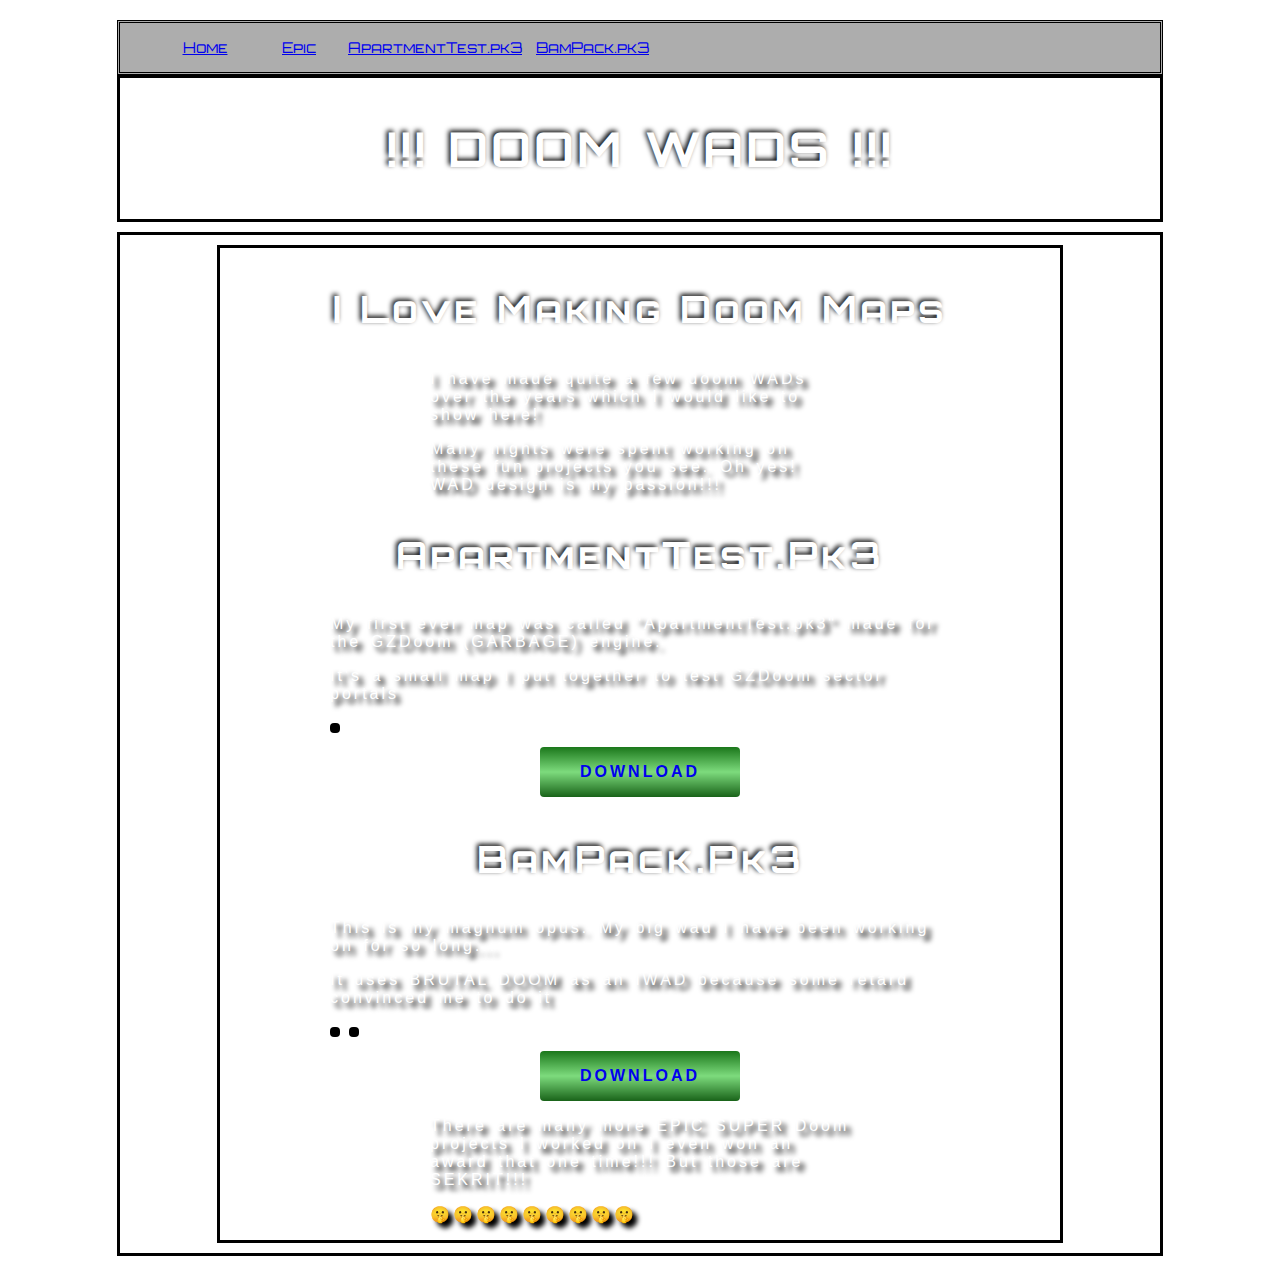
==== doom.html @ 7a0496b2 "Adjust Download Button (again)" ====
<!DOCTYPE html>

<html>

<meta property="og:Bam4000" content="My homepage yes check it out!!" />
<meta name="viewport" content="width=1000"/>

<head>
    <title>DOOM</title>
    <link rel="stylesheet" href="doom.css">
</head>
    <body>
        <audio autoplay loop src="assets/SWEET.ogg"></audio>

        <div id="wrapper">
            <div id="selector">
                <ul id="selector">
                    <li><a href="index.html">Home</a></li>

                    <li><a href="professional.html">Epic</a></li>

                    <li><a href="#map01">ApartmentTest.pk3</a></li>

                    <li></li>

                    <li><a href="#map02">BamPack.pk3</a></li>

                </ul>

            </div>

            <div id="head">
                <div id="title">
                    <h2>!!! DOOM WADS !!!</h2>
                </div>
            </div>
            <div id="box">
                <div id="startan">
                    <div id="title2">
                        <h3>I love making doom maps</h3>
                    </div>
   
                    <div id="text">
                        <p>I have made quite a few doom WADs over the years which I would like to show here!</p>
                        <p>Many nights were spent working on these fun projects you see. Oh yes! WAD design is my passion!!!</p>
                    </div>

                    <div id="title2">
                        <h3>ApartmentTest.pk3</h3>
                    </div>

                    <div id="map01">
                        <p>My first ever map was called "ApartmentTest.pk3" made for the GZDoom (GARBAGE) engine.</p>
                        <p>It's a small map I put together to test GZDoom sector portals</p>

                        <img class="apartimage" src="images/apart.png" alt="">

                            <div id="download">
                                <a href="https://mega.nz/file/FfEi0I7R#15MwK-LYOiZ1Om-QPoubRNZQKKjlVNSjGVEha-UEcbM" class="fill-div">DOWNLOAD</a>
                            </div>
                    </div>

                    <div id="title2">
                        <h3>BamPack.pk3</h3>
                    </div>

                    <div id="map02">
                        <p>This is my magnum opus. My big wad I have been working on for so long...</p>
                        <p>It uses BRUTAL DOOM as an IWAD because some retard convinced me to do it</p>

                        <img class="apartimage" src="images/editor1.png" alt="">

                        <img class="apartimage" src="images/editor2.png" alt="">
                        
                        <div id="download">
                            <a href="https://mega.nz/file/FfEi0I7R#15MwK-LYOiZ1Om-QPoubRNZQKKjlVNSjGVEha-UEcbM" class="fill-div">DOWNLOAD</a>
                        </div>
                    </div>

                    <div id="text">
                        <p>There are many more EPIC SUPER Doom projects I worked on I even won an award that one time!!! But those are SEKRIT!!!</p>

                        <p>🤫🤫🤫🤫🤫🤫🤫🤫🤫</p>
                    </div>

                </div>
            </div>
        </div>
    </body>
</html>
---- doom.css ----
@import url('https://fonts.googleapis.com/css?family=Orbitron');

body{
    background-image: url("assets/somemong.png");
}

div#head {
    background-image: url(assets/CEIL5_1.png);
    width: 1040px;
    margin: auto;
    margin-bottom: auto;
    margin-bottom: 10px;
    border: solid black;
  }

  div#selector {
    font-family: 'Orbitron', sans-serif;
    font-variant: small-caps;
    margin: auto;
    margin-bottom: auto;
    margin-top: auto;
    font-size: 15px;
    width: 1040px;
    border: double black;
    background-color: rgb(173, 173, 173);
    margin-bottom: 0px;
    margin-top: 20px;
  }

  div#selector {
    font-family: 'Orbitron', sans-serif;
    font-variant: small-caps;
    font-size: 15px;
  }

  ul#selector li {
    display: inline-block;
    background-color: rgba(173, 173, 173, 0);
    width: 9%;
    text-align: center;
  }

  div#title {
    color: white;
    text-align: center;
    text-transform: capitalize;
    letter-spacing: 3px;
    word-spacing: 2px;
    text-shadow: -2px -2px 5px #000;
    font-family: 'Orbitron', sans-serif;
    font-size: 200%;
    font-weight: bold;
    font-variant: small-caps;
    width: 1040px;
    margin: auto;
    margin-bottom: auto;
    margin-bottom: 10px;
  }

  div#box {
    background-image: url(assets/CEIL5_1.png);
    width: 1040px;
    margin: auto;
    margin-bottom: auto;
    margin-bottom: 10px;
    border: solid black;
  }

  div#title2 {
    color: white;
    text-align: center;
    text-transform: capitalize;
    letter-spacing: 3px;
    word-spacing: 2px;
    text-shadow: -2px -2px 5px #000;
    font-family: 'Orbitron', sans-serif;
    font-size: 200%;
    font-weight: bold;
    font-variant: small-caps;
    width: 840px;
    margin: auto;
    margin-bottom: auto;
    margin-bottom: 10px;
  }

  div#text {
    color: white;
    text-align: left;
    letter-spacing: 3px;
    word-spacing: 2px;
    text-shadow: 5px 5px 5px #000;
    font-family: Arial, Helvetica, sans-serif;
    width: 420px;
    margin: auto;
    margin-bottom: auto;
    margin-bottom: 10px;
  }

  div#startan {
    background-image: url(assets/SW12_4.png);
    width: 840px;
    margin: auto;
    margin-bottom: auto;
    margin-bottom: 10px;
    margin-top: auto;
    margin-top: 10px;
    border: solid black;
  } 

  div#map01{
    color: white;
    text-align: left;
    letter-spacing: 3px;
    word-spacing: 2px;
    text-shadow: 5px 5px 5px #000;
    font-family: Arial, Helvetica, sans-serif;
    width: 620px;
    margin: auto;
    margin-bottom: auto;
    margin-bottom: 10px;
  }

  div#map02{
    color: white;
    text-align: left;
    letter-spacing: 3px;
    word-spacing: 2px;
    text-shadow: 5px 5px 5px #000;
    font-family: Arial, Helvetica, sans-serif;
    width: 620px;
    margin: auto;
    margin-bottom: auto;
    margin-bottom: 10px;
  }

  div#download{
    margin: auto;
    margin-top: auto;
    margin-top: 10px;
    margin-bottom: auto;
    margin-bottom: 10px;
    width: 200px;
    height: 50px;
    line-height: 50px;
    /*border: 5px solid #00a516; */
    border-radius: 4px;
    background: linear-gradient(rgb(27, 119, 27), rgb(125, 219, 125) , rgb(25, 99, 25));
    background-repeat: no-repeat;
    text-align: center;
    text-shadow: none;
    font-weight: bold;
  }

  img.apartimage{
    border: 5px solid #000000;
    border-radius: 4px;   
    width: 600px;
}

a.fill-div {
    display: block;
    height: 100%;
    width: 100%;
    text-decoration: none;
}
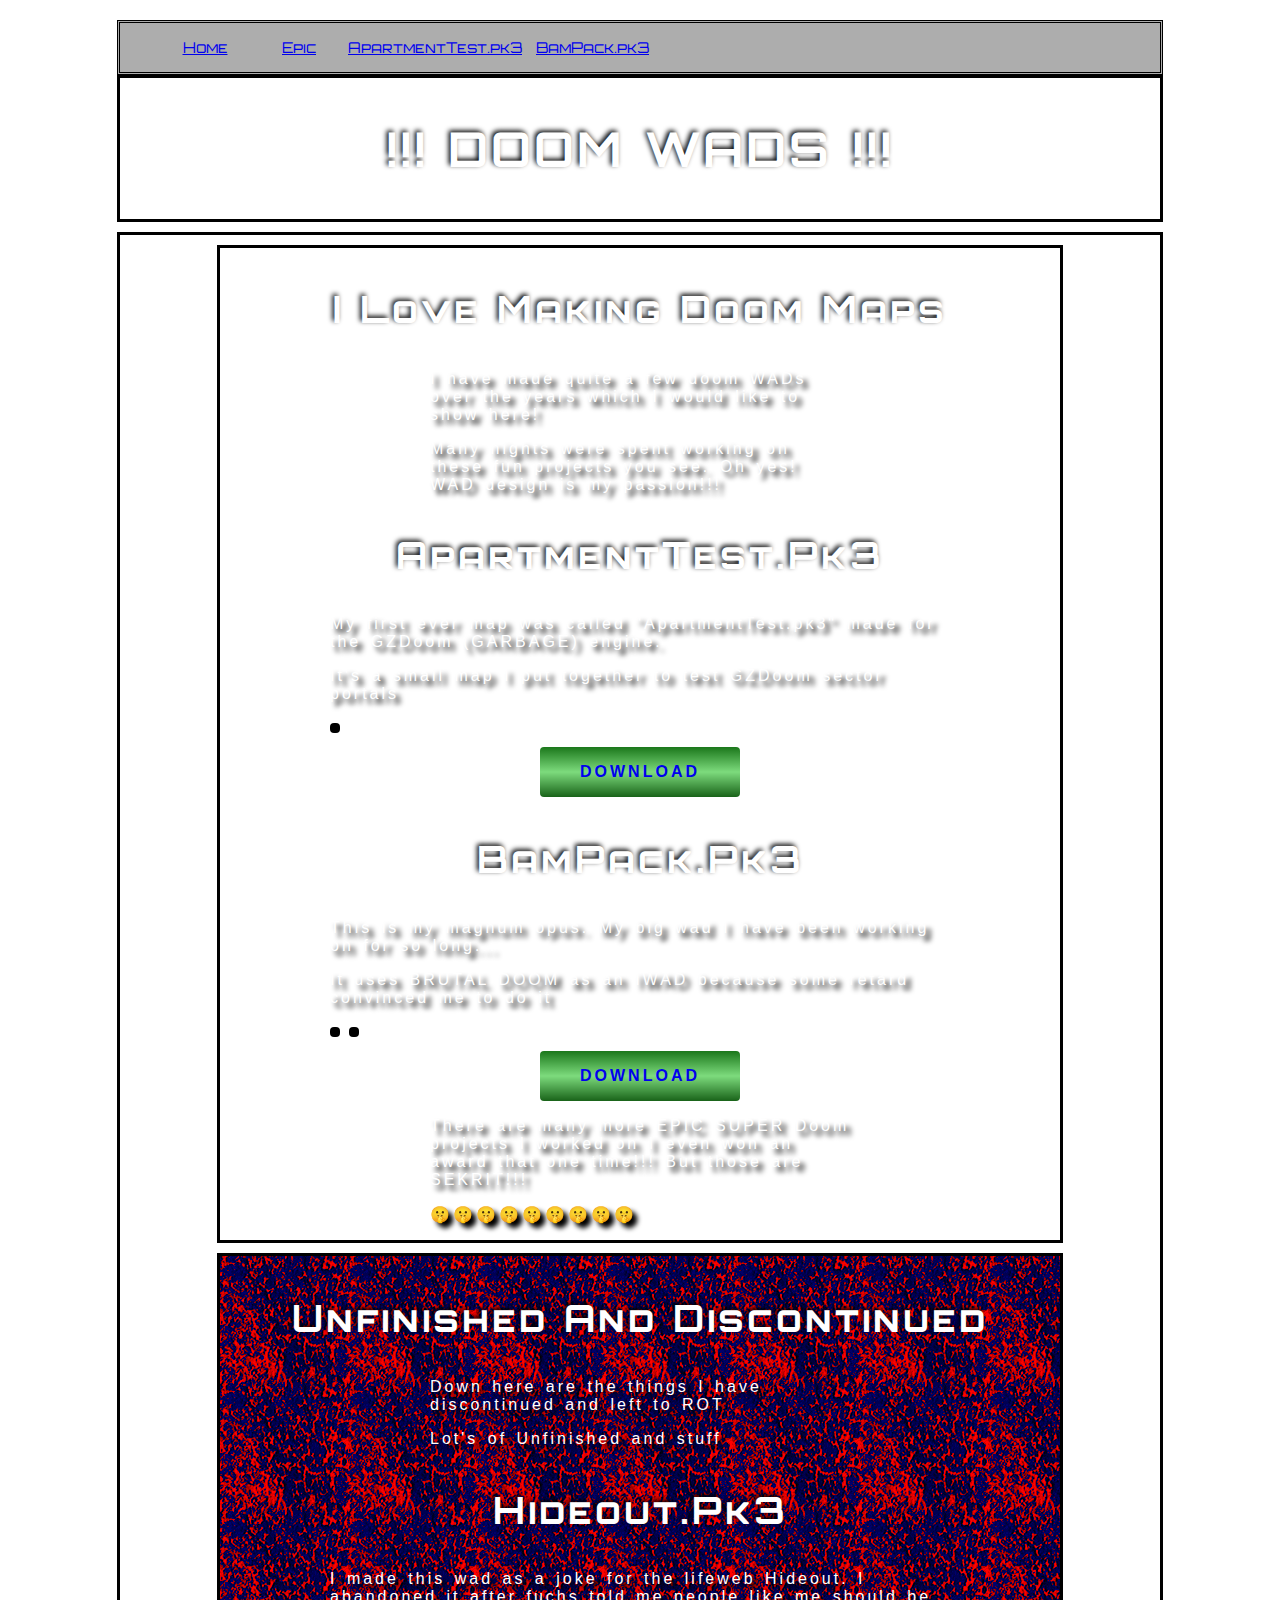
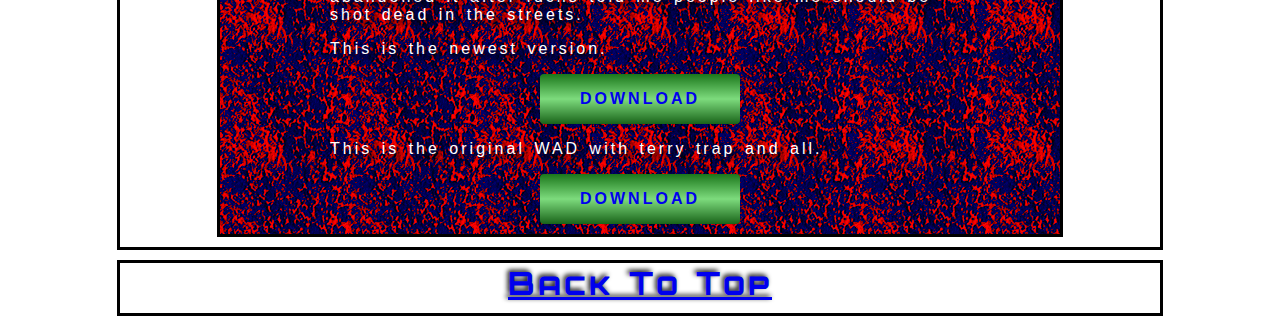
==== commit 18a02959: "Add unfinished stuff" ====
--- a/doom.html
+++ b/doom.html
@@ -55,9 +55,9 @@
 
                         <img class="apartimage" src="images/apart.png" alt="">
 
-                            <div id="download">
-                                <a href="https://mega.nz/file/FfEi0I7R#15MwK-LYOiZ1Om-QPoubRNZQKKjlVNSjGVEha-UEcbM" class="fill-div">DOWNLOAD</a>
-                            </div>
+                        <div id="download">
+                            <a href="https://www.doomworld.com/forum/topic/144999-apartmenttestpk3-map/" class="fill-div">DOWNLOAD</a>
+                        </div>
                     </div>
 
                     <div id="title2">
@@ -84,6 +84,45 @@
                     </div>
 
                 </div>
+
+                <div id="fireblu">
+                    <div id="title2">
+                        <h3>Unfinished and discontinued</h3>
+                    </div>
+   
+                    <div id="text">
+                        <p>Down here are the things I have discontinued and left to ROT</p>
+                        <p>Lot's of Unfinished and stuff</p>
+                    </div>
+
+                    <div id="title2">
+                        <h3>Hideout.pk3</h3>
+                    </div>
+
+                    <div id="E1M1">
+                        <p>I made this wad as a joke for the lifeweb Hideout. I abandoned it after fuchs told me people like me should be shot dead in the streets.</p>
+
+                        <p>This is the newest version.</p>
+                        
+                        <div id="download">
+                            <a href="https://mega.nz/file/IKVEhIDK#7QbftX7Sx6wVue4cFL82iB_YrCwr6fpD6TEru4IcKUY" class="fill-div">DOWNLOAD</a>
+                        </div>
+
+                        <p>This is the original WAD with terry trap and all.</p>
+
+                        <div id="download">
+                            <a href="https://mega.nz/file/1WVk3ZYR#hHWUUnCUCLvgAzL_ixRp6dGDAe9iOnvZfquzLkPHWWo" class="fill-div">DOWNLOAD</a>
+                        </div>
+                    </div>
+
+                </div>
+            </div>
+
+            <div id="footer">
+
+                <div id="title2">
+                    <a href="#head">Back To Top</a>
+                </div>
             </div>
         </div>
     </body>
--- a/doom.css
+++ b/doom.css
@@ -5,6 +5,15 @@
 }
 
 div#head {
+    background-image: url(assets/CEIL5_1.png);
+    width: 1040px;
+    margin: auto;
+    margin-bottom: auto;
+    margin-bottom: 10px;
+    border: solid black;
+  }
+
+  div#footer {
     background-image: url(assets/CEIL5_1.png);
     width: 1040px;
     margin: auto;
@@ -105,7 +114,18 @@
     margin-top: auto;
     margin-top: 10px;
     border: solid black;
-  } 
+  }
+
+  div#fireblu {
+    background-image: url(assets/W65B_1.gif);
+    width: 840px;
+    margin: auto;
+    margin-bottom: auto;
+    margin-bottom: 10px;
+    margin-top: auto;
+    margin-top: 10px;
+    border: solid black;
+  }
 
   div#map01{
     color: white;
@@ -121,6 +141,19 @@
   }
 
   div#map02{
+    color: white;
+    text-align: left;
+    letter-spacing: 3px;
+    word-spacing: 2px;
+    text-shadow: 5px 5px 5px #000;
+    font-family: Arial, Helvetica, sans-serif;
+    width: 620px;
+    margin: auto;
+    margin-bottom: auto;
+    margin-bottom: 10px;
+  }
+
+  div#E1M1{
     color: white;
     text-align: left;
     letter-spacing: 3px;
